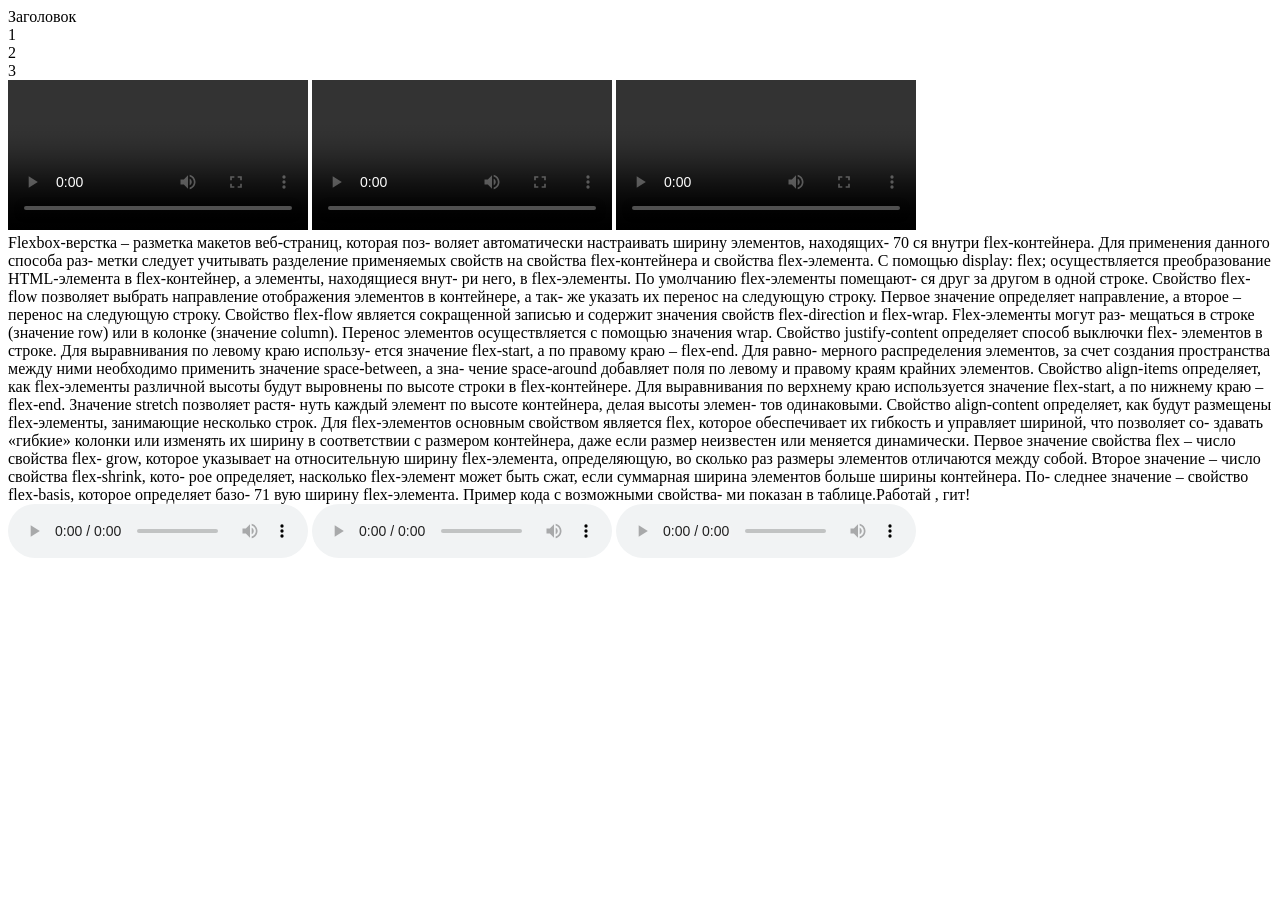
==== lab10/flex1.html @ 6500c1a7 "windows test commit" ====
<!DOCTYPE html>
<html lang="en">
<head>
    <meta charset="UTF-8">
    <meta name="viewport" content="width=device-width, initial-scale=1.0">
    <link rel="stylesheet" href="flex-desktop.css">
    <link rel="stylesheet" href="flex-mobile.css" media="(max-width:320px)">
    <title>Flex</title>
</head>
<body>
    <div class="container">
        <div class="head">Заголовок
            <nav class="menu">
                <div>1</div>
                <div>2</div>
                <div>3</div>
            </nav>
        </div>
        <div id="vid" class="vids">
            <video src="video_2023-11-30_12-09-44.mp4" controls></video>
            <video src="video_2023-11-30_12-14-49.mp4" controls></video>
            <video src="IMG_0315.MOV" controls></video>
        </div>
        <div id="inf" class="info">Flexbox-верстка – разметка макетов веб-страниц, которая поз-
            воляет автоматически настраивать ширину элементов, находящих-
            70
            ся внутри flex-контейнера. Для применения данного способа раз-
            метки следует учитывать разделение применяемых свойств на
            свойства flex-контейнера и свойства flex-элемента.
            С помощью display: flex; осуществляется преобразование
            HTML-элемента в flex-контейнер, а элементы, находящиеся внут-
            ри него, в flex-элементы. По умолчанию flex-элементы помещают-
            ся друг за другом в одной строке. Свойство flex-flow позволяет
            выбрать направление отображения элементов в контейнере, а так-
            же указать их перенос на следующую строку. Первое значение
            определяет направление, а второе – перенос на следующую строку.
            Свойство flex-flow является сокращенной записью и содержит
            значения свойств flex-direction и flex-wrap. Flex-элементы могут раз-
            мещаться в строке (значение row) или в колонке (значение column).
            Перенос элементов осуществляется с помощью значения wrap.
            Свойство justify-content определяет способ выключки flex-
            элементов в строке. Для выравнивания по левому краю использу-
            ется значение flex-start, а по правому краю – flex-end. Для равно-
            мерного распределения элементов, за счет создания пространства
            между ними необходимо применить значение space-between, а зна-
            чение space-around добавляет поля по левому и правому краям
            крайних элементов.
            Свойство align-items определяет, как flex-элементы различной
            высоты будут выровнены по высоте строки в flex-контейнере. Для
            выравнивания по верхнему краю используется значение flex-start,
            а по нижнему краю – flex-end. Значение stretch позволяет растя-
            нуть каждый элемент по высоте контейнера, делая высоты элемен-
            тов одинаковыми. Свойство align-content определяет, как будут
            размещены flex-элементы, занимающие несколько строк.
            Для flex-элементов основным свойством является flex, которое
            обеспечивает их гибкость и управляет шириной, что позволяет со-
            здавать «гибкие» колонки или изменять их ширину в соответствии
            с размером контейнера, даже если размер неизвестен или меняется
            динамически. Первое значение свойства flex – число свойства flex-
            grow, которое указывает на относительную ширину flex-элемента,
            определяющую, во сколько раз размеры элементов отличаются
            между собой. Второе значение – число свойства flex-shrink, кото-
            рое определяет, насколько flex-элемент может быть сжат, если
            суммарная ширина элементов больше ширины контейнера. По-
            следнее значение – свойство flex-basis, которое определяет базо-
            71
            вую ширину flex-элемента. Пример кода с возможными свойства-
            ми показан в таблице.Работай , гит!</div>
        <div id="mus" class="music">
            <audio src="Three-Days-Grace-Riot.mp3" controls></audio>
            <audio src="Three-Days-Grace-Pain.mp3" controls></audio>
            <audio src="Three-Days-Grace-You-Dont-Get-Me-High-Anymore.mp3" controls></audio>
        </div>
    </div>
</body>
</html>
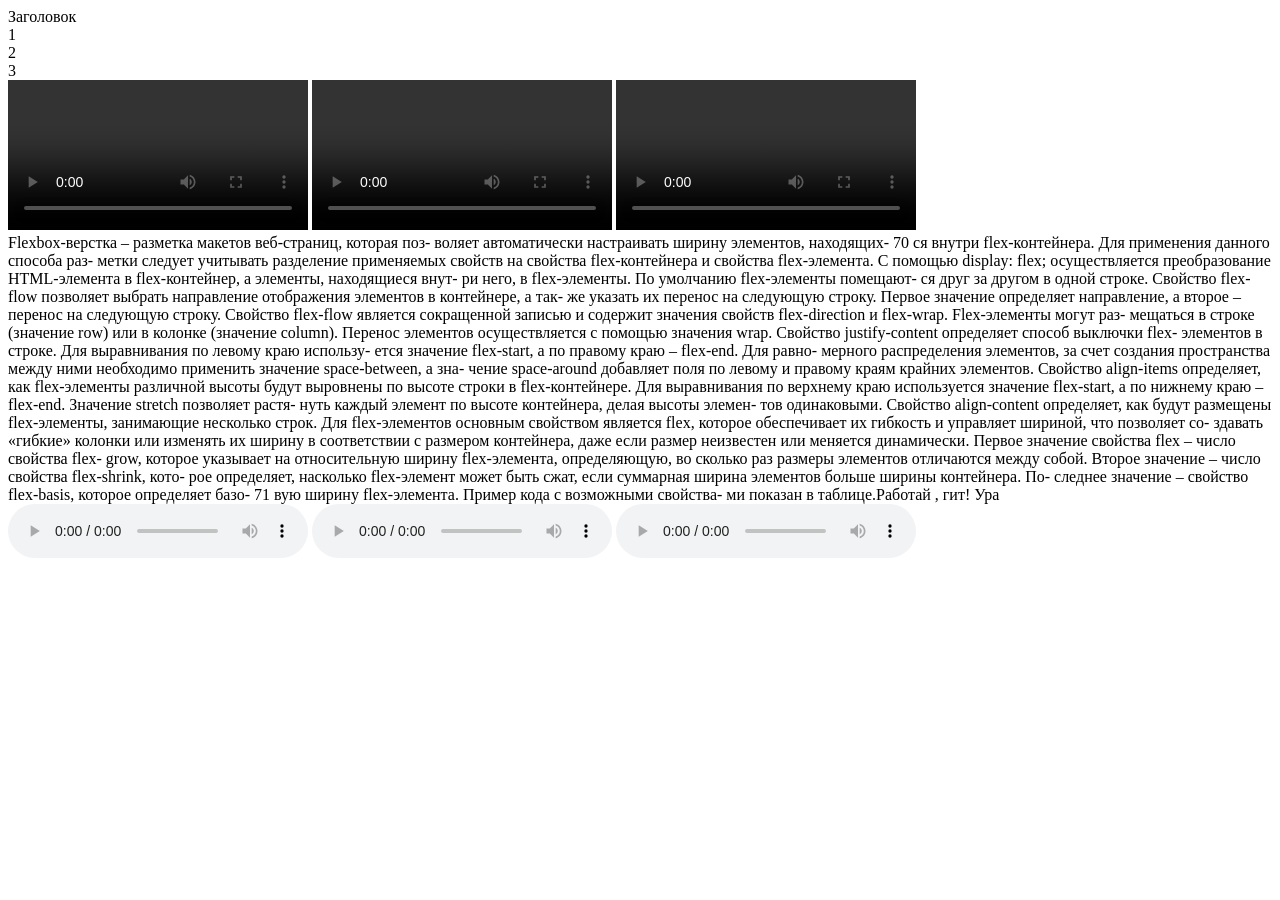
==== commit 33540e50: "min commit for flex1.html file" ====
--- a/lab10/flex1.html
+++ b/lab10/flex1.html
@@ -65,7 +65,7 @@
             следнее значение – свойство flex-basis, которое определяет базо-
             71
             вую ширину flex-элемента. Пример кода с возможными свойства-
-            ми показан в таблице.Работай , гит!</div>
+            ми показан в таблице.Работай , гит! Ура</div>
         <div id="mus" class="music">
             <audio src="Three-Days-Grace-Riot.mp3" controls></audio>
             <audio src="Three-Days-Grace-Pain.mp3" controls></audio>
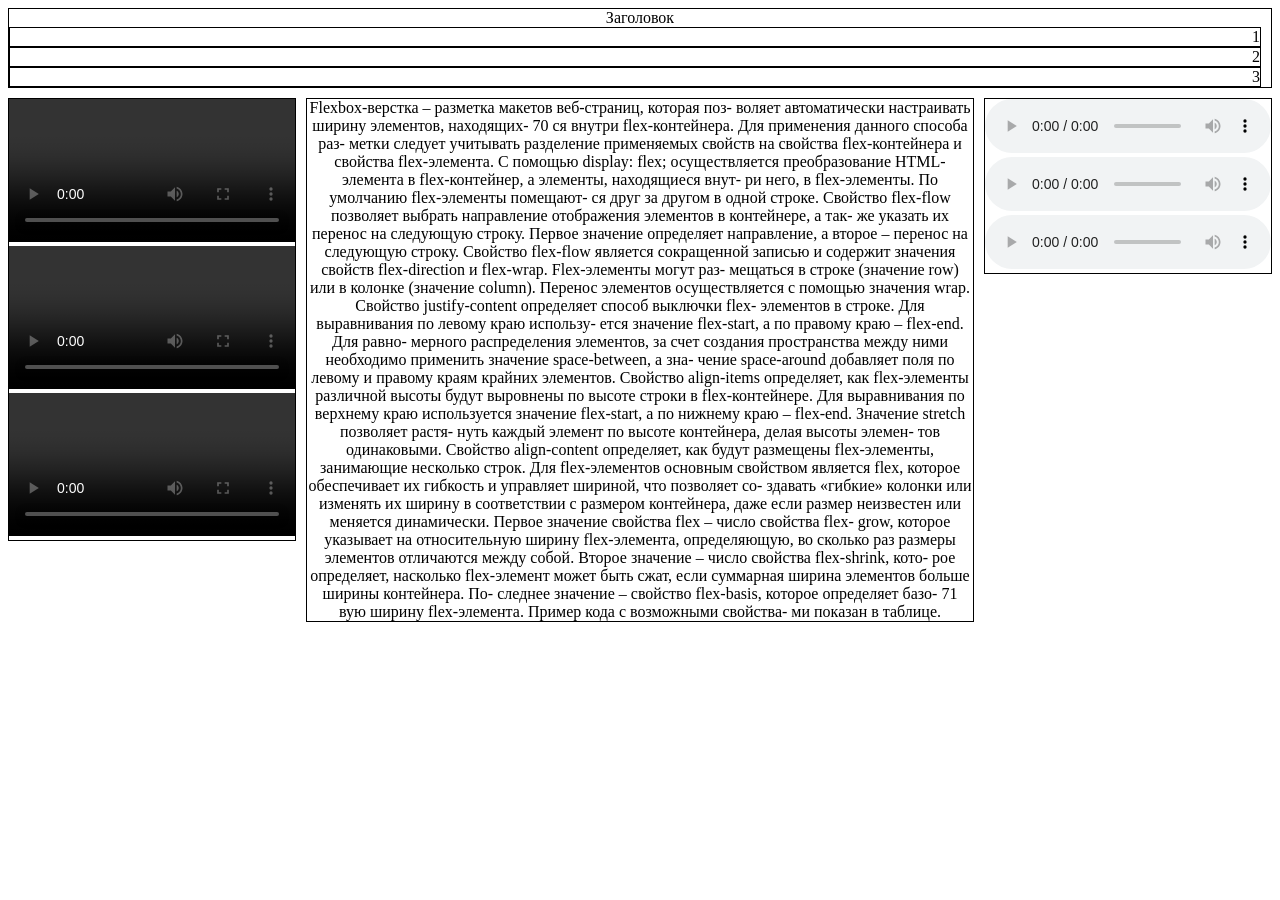
==== commit 423fb1fd: "Add files via upload" ====
--- a/lab10/flex1.html
+++ b/lab10/flex1.html
@@ -65,7 +65,7 @@
             следнее значение – свойство flex-basis, которое определяет базо-
             71
             вую ширину flex-элемента. Пример кода с возможными свойства-
-            ми показан в таблице.Работай , гит! Ура</div>
+            ми показан в таблице.</div>
         <div id="mus" class="music">
             <audio src="Three-Days-Grace-Riot.mp3" controls></audio>
             <audio src="Three-Days-Grace-Pain.mp3" controls></audio>
--- a/lab10/flex-desktop.css
+++ b/lab10/flex-desktop.css
@@ -0,0 +1,52 @@
+.container{
+    display: flex;
+    flex-flow: row wrap;
+    align-content: space-between;
+    align-items: flex-start;
+    justify-content: center;
+}
+.head{
+    order: 0;
+    flex: 1 1 100%;
+    text-align: center;
+}
+.container div{
+    border: 1px solid;
+}
+.vids{
+    order: 2;
+    flex: 1 1 20%;
+    text-align: center;
+    margin-top: 10px;
+    margin-right: 10px;
+}
+.container nav{
+    margin-right: 10px;
+    order: 1;
+    flex: 1 1 100%;
+    text-align: right;
+}
+video{
+    width: 100%;
+}
+.info{
+    order: 3;
+    flex: 1 1 50%;
+    text-align: center;
+    margin-top: 10px;
+    margin-right: 10px;
+}
+.music{
+    order: 4;
+    flex: 1 1 20%;
+    text-align: center;
+    margin-top: 10px;
+}
+audio{
+    width: 100%;
+}
+.menu div  {
+    flex:1 1 10%;
+    text-align: right;
+    align-content: flex-end;
+}
--- a/lab10/flex-mobile.css
+++ b/lab10/flex-mobile.css
@@ -0,0 +1,32 @@
+.container{
+    display: flex;
+    flex-flow: column wrap;
+    align-content: space-between;
+    align-items: flex-start;
+    justify-content: center;
+}
+.head{
+    order: 0;
+    flex: 1 1 100%;
+    width: 100%;
+}
+.vids{
+    order: 1;
+    flex: 1 0.5 100%;
+    text-align: center;
+    margin-top: 10px;
+    margin-left: 10px;
+}
+.info{
+    order: 2;
+    flex: 1 1 100;
+    text-align: left;
+    margin-top: 10px;
+    margin-left: 10px;
+}
+.music{
+    order: 3;
+    flex: 1 1 100%;
+    text-align: center;
+    margin-top: 10px;
+}
